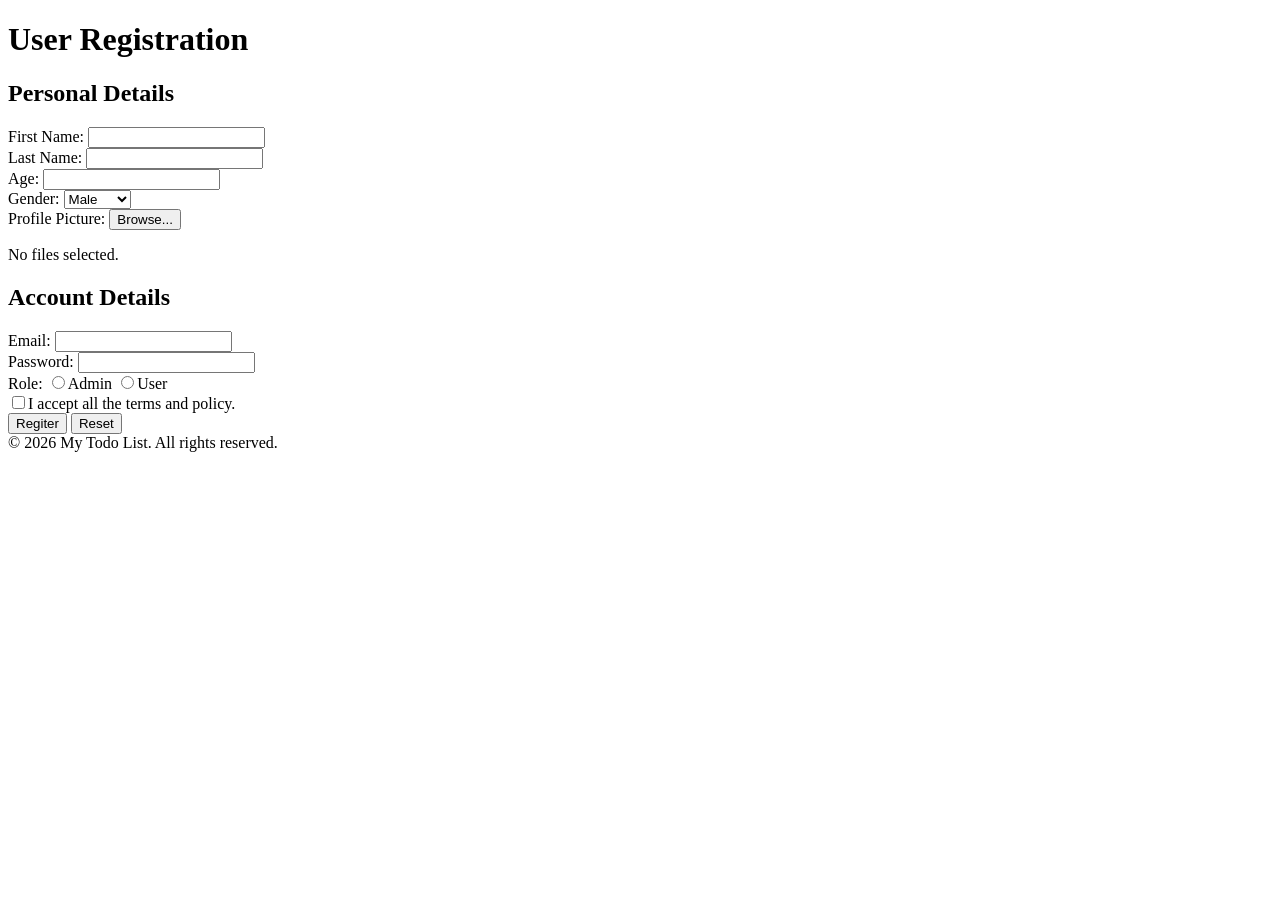
==== week1.2/signup.html @ 7852ee9c "my works for summer web development class" ====
<!doctype html>
<html lang="en">
  <head>
    <meta charset="UTF-8" />
    <meta name="viewport" content="width=device-width, initial-scale=1.0" />
    <title>Registration</title>
  </head>
  <body>
    <h1>User Registration</h1>
    <h2>Personal Details</h2>
    <div>
      <label>First Name:</label>
      <input type="text" />
    </div>
    <div>
      <label>Last Name:</label>
      <input type="text" />
    </div>
    <div>
      <label>Age:</label>
      <input type="number" />
    </div>
    <div>
      <label>Gender:</label>
      <select>
        <option selected>Male</option>
        <option>Female</option>
        <option>Other</option>
      </select>
    </div>
    <div>
      <label>Profile Picture:</label>
      <button>Browse...</button>
      <p>No files selected.</p>
    </div>
    <h2>Account Details</h2>
    <div>
      <label>Email:</label>
      <input type="email" />
    </div>
    <div>
      <label>Password:</label>
      <input type="password" />
    </div>
    <div>
      <label>Role:</label>
      <input type="radio" /><label>Admin</label> <input type="radio" /><label
        >User</label
      >
    </div>
    <div>
      <input type="checkbox" /><label>I accept all the terms and policy.</label>
    </div>
    <div>
      <button>Regiter</button>
      <button>Reset</button>
    </div>
    <footer>© 2026 My Todo List. All rights reserved.</footer>
  </body>
</html>
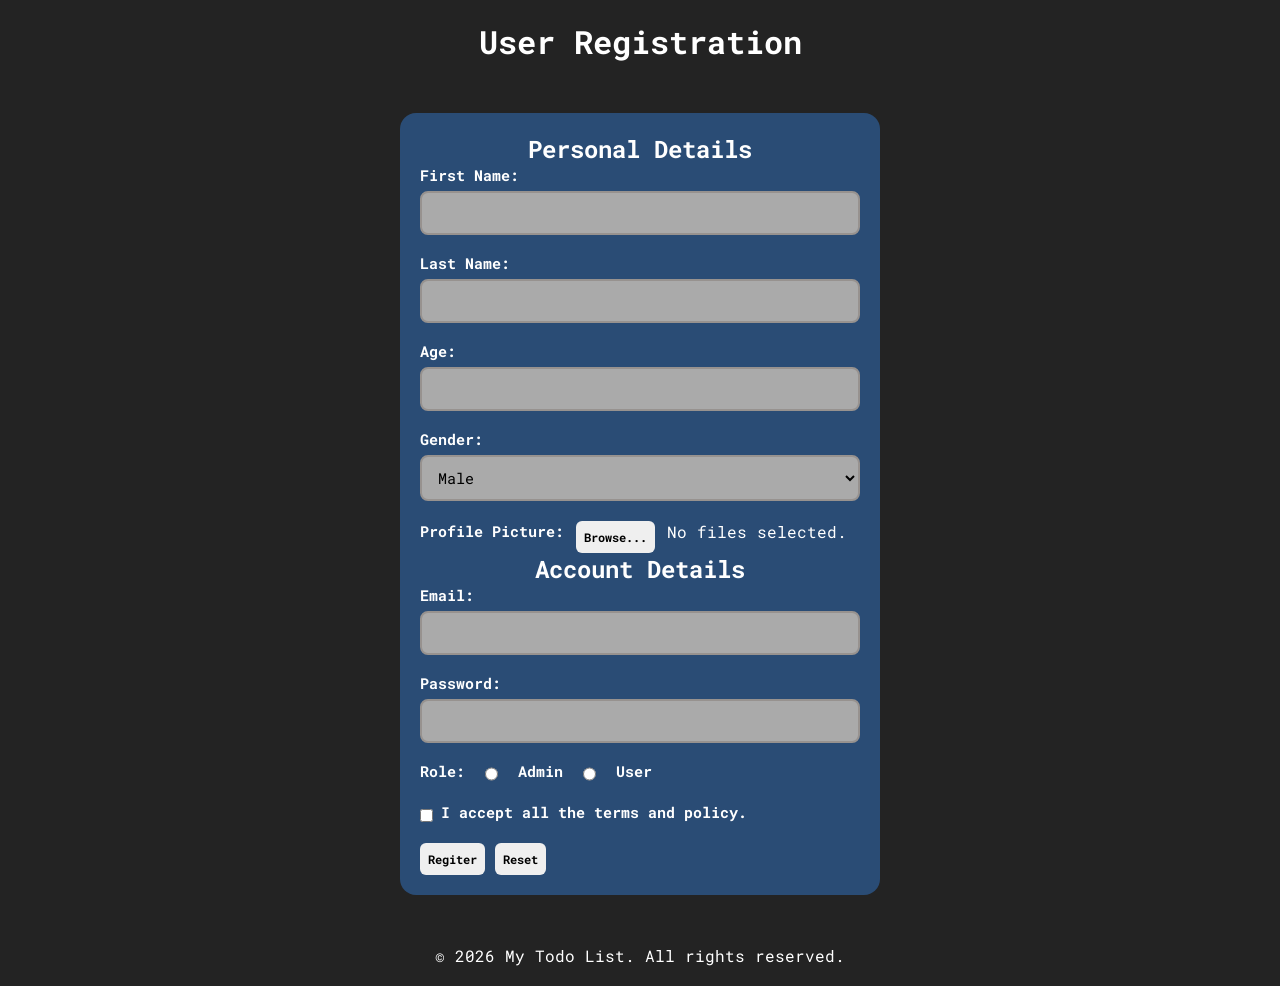
==== commit 3398aa76: "added css to my signup page" ====
--- a/week1.2/signup.html
+++ b/week1.2/signup.html
@@ -3,58 +3,63 @@
   <head>
     <meta charset="UTF-8" />
     <meta name="viewport" content="width=device-width, initial-scale=1.0" />
+    <link rel="stylesheet" href="style.css" />
     <title>Registration</title>
   </head>
   <body>
     <h1>User Registration</h1>
-    <h2>Personal Details</h2>
-    <div>
-      <label>First Name:</label>
-      <input type="text" />
-    </div>
-    <div>
-      <label>Last Name:</label>
-      <input type="text" />
-    </div>
-    <div>
-      <label>Age:</label>
-      <input type="number" />
-    </div>
-    <div>
-      <label>Gender:</label>
-      <select>
-        <option selected>Male</option>
-        <option>Female</option>
-        <option>Other</option>
-      </select>
-    </div>
-    <div>
-      <label>Profile Picture:</label>
-      <button>Browse...</button>
-      <p>No files selected.</p>
-    </div>
-    <h2>Account Details</h2>
-    <div>
-      <label>Email:</label>
-      <input type="email" />
-    </div>
-    <div>
-      <label>Password:</label>
-      <input type="password" />
-    </div>
-    <div>
-      <label>Role:</label>
-      <input type="radio" /><label>Admin</label> <input type="radio" /><label
-        >User</label
-      >
-    </div>
-    <div>
-      <input type="checkbox" /><label>I accept all the terms and policy.</label>
-    </div>
-    <div>
-      <button>Regiter</button>
-      <button>Reset</button>
-    </div>
+    <form>
+      <h2>Personal Details</h2>
+      <div class="form-group">
+        <label>First Name:</label>
+        <input type="text" />
+      </div>
+      <div class="form-group">
+        <label>Last Name:</label>
+        <input type="text" />
+      </div>
+      <div class="form-group">
+        <label>Age:</label>
+        <input type="number" />
+      </div>
+      <div class="form-group">
+        <label>Gender:</label>
+        <select>
+          <option selected>Male</option>
+          <option>Female</option>
+          <option>Other</option>
+        </select>
+      </div>
+      <div class="button-group">
+        <label>Profile Picture:</label>
+        <button>Browse...</button>
+        <p>No files selected.</p>
+      </div>
+      <h2>Account Details</h2>
+      <div class="form-group">
+        <label>Email:</label>
+        <input type="email" />
+      </div>
+      <div class="form-group">
+        <label>Password:</label>
+        <input type="password" />
+      </div>
+      <div class="radio-group">
+        <label>Role:</label>
+        <input type="radio" /><label>Admin</label> <input type="radio" /><label
+          >User</label
+        >
+      </div>
+      <div class="checkbox-group">
+        <input type="checkbox" /><label
+          >I accept all the terms and policy.</label
+        >
+      </div>
+      <div>
+        <button>Regiter</button>
+        <button>Reset</button>
+      </div>
+    </form>
     <footer>© 2026 My Todo List. All rights reserved.</footer>
   </body>
 </html>
--- a/week1.2/style.css
+++ b/week1.2/style.css
@@ -0,0 +1,87 @@
+@import url('https://fonts.googleapis.com/css2?family=Roboto+Mono:ital,wght@0,100..700;1,100..700&display=swap');
+* {
+  margin: 0px;
+  padding: 0px;
+  box-sizing: border-box;
+  font-family: "Roboto Mono", monospace;
+}
+
+h1 {
+  text-align: center;
+}
+
+h2 {
+  text-align: center;
+}
+
+body {
+  background-color: #232323;
+  padding: 20px;
+  color:#fff;
+}
+
+form {
+  background-color: #2a4c75;
+  width: 100%;
+  max-width: 480px;
+  border-radius: 16px;
+  overflow: hidden;
+  margin: 50px auto;
+  padding: 20px;
+  color: #fff;
+}
+
+.form-group {
+  margin-bottom: 18px;
+}
+
+label {
+  display: block;
+  margin-bottom: 6px;
+  font-weight: bold;
+  font-size: 15px;
+}
+
+.radio-group {
+  display: flex;
+  gap: 20px;
+  margin-top: 8px;
+}
+
+.checkbox-group {
+  display: flex;
+  align-items: center;
+  gap: 8px;
+  margin: 15px 0;
+}
+
+.button-group {
+  display: flex;
+  gap: 12px;
+  margin-top: 20px;
+}
+
+button {
+  padding: 8px;
+  font-size: 12px;
+  font-weight: bold;
+  border-radius: 6px;
+  cursor: pointer;
+  border: none;
+}
+input[type="text"],
+input[type="number"],
+input[type="email"],
+input[type="password"],
+select {
+  width: 100%;
+  padding: 10px 12px;
+  border: 2px solid #97928F;
+  border-radius: 8px;
+  font-size: 15px;
+  background-color: #aaa;
+}
+
+footer {
+  text-align: center;
+}
